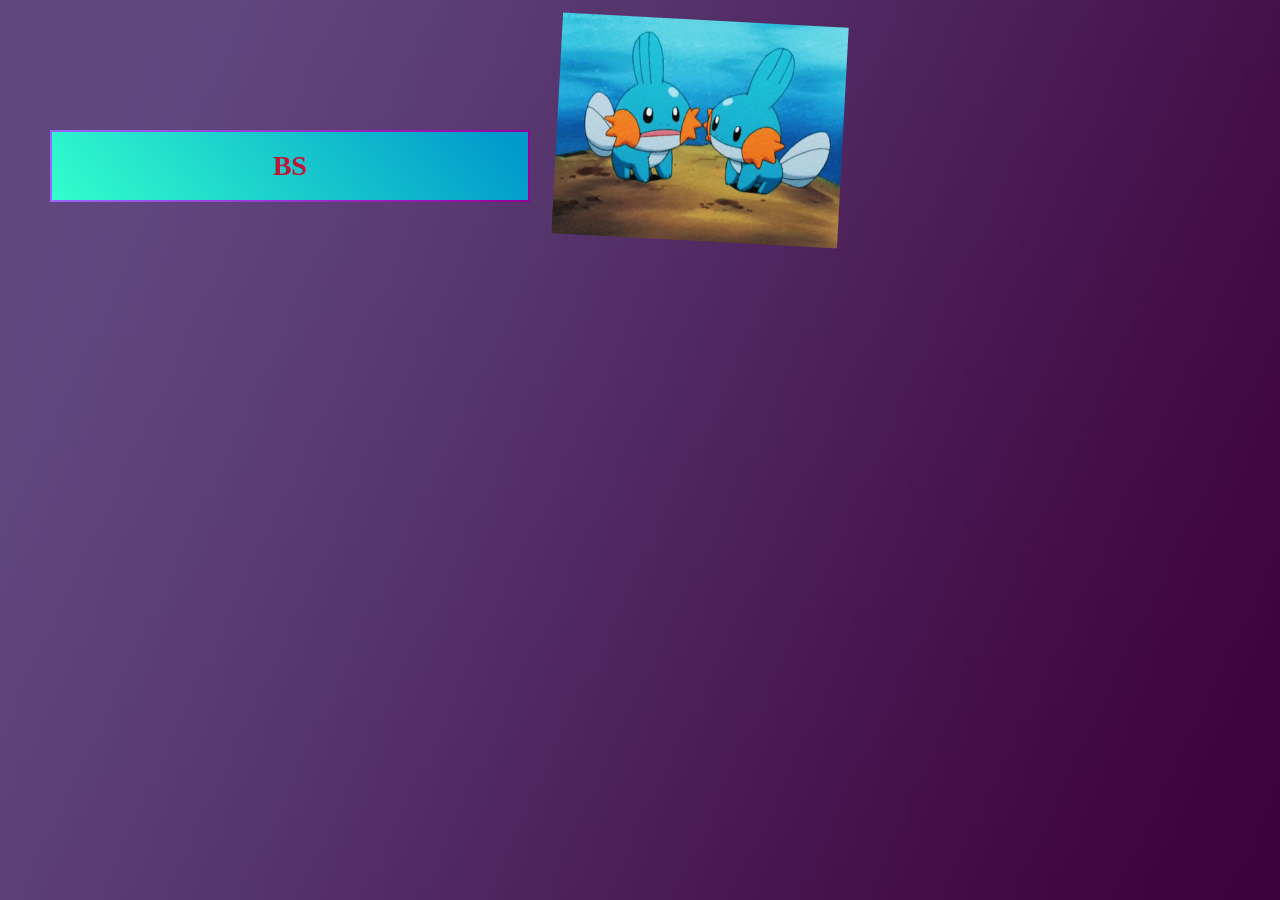
==== bs.html @ d6307aeb "Trying to Apply Axure Website" ====
﻿<!DOCTYPE html>
<html>
  <head>
    <title>BS</title>
    <meta http-equiv="X-UA-Compatible" content="IE=edge"/>
    <meta http-equiv="content-type" content="text/html; charset=utf-8"/>
    <meta name="format-detection" content="telephone=no"/>
    <meta name="apple-mobile-web-app-capable" content="yes"/>
    <link href="resources/css/jquery-ui-themes.css" type="text/css" rel="stylesheet"/>
    <link href="resources/css/axure_rp_page.css" type="text/css" rel="stylesheet"/>
    <link href="data/styles.css" type="text/css" rel="stylesheet"/>
    <link href="files/bs/styles.css" type="text/css" rel="stylesheet"/>
    <script src="resources/scripts/jquery-1.7.1.min.js"></script>
    <script src="resources/scripts/jquery-ui-1.8.10.custom.min.js"></script>
    <script src="resources/scripts/prototypePre.js"></script>
    <script src="data/document.js"></script>
    <script src="resources/scripts/prototypePost.js"></script>
    <script src="files/bs/data.js"></script>
    <script type="text/javascript">
      $axure.utils.getTransparentGifPath = function() { return 'resources/images/transparent.gif'; };
      $axure.utils.getOtherPath = function() { return 'resources/Other.html'; };
      $axure.utils.getReloadPath = function() { return 'resources/reload.html'; };
    </script>
  </head>
  <body>
    <div id="base" class="">

      <!-- title (Rectangle) -->
      <div id="u40" class="ax_default submenu2" data-label="title">
        <img id="u40_img" class="img " src="images/charged/title_u10.png"/>
        <div id="u40_text" class="text ">
          <p><span>BS</span></p>
        </div>
      </div>

      <!-- linkTo (Shape) -->
      <div id="u41" class="ax_default submenu2rev" data-label="linkTo">
        <img id="u41_img" class="img " src="images/charged/linkto_u11.png"/>
        <div id="u41_text" class="text ">
          <p><span>link to</span></p>
        </div>
      </div>

      <!-- backButton (Shape) -->
      <div id="u42" class="ax_default submenu2rev" data-label="backButton">
        <img id="u42_img" class="img " src="images/charged/backbutton_u12.png"/>
        <div id="u42_text" class="text ">
          <p><span>back</span></p>
        </div>
      </div>

      <!-- gameplayGif (Image) -->
      <div id="u43" class="ax_default image" data-label="gameplayGif">
        <img id="u43_img" class="img " src="images/charged/gameplaygif_u13.gif"/>
      </div>

      <!-- timeline (Group) -->
      <div id="u44" class="ax_default" data-label="timeline" data-left="90" data-top="200" data-width="380" data-height="49">

        <!-- timelineBackgound (Rectangle) -->
        <div id="u45" class="ax_default toptitle2" data-label="timelineBackgound">
          <div id="u45_div" class=""></div>
        </div>

        <!-- timeText (Rectangle) -->
        <div id="u46" class="ax_default toptitle2" data-label="timeText">
          <div id="u46_div" class=""></div>
          <div id="u46_text" class="text ">
            <p><span>Mar. 2018 - May 2018</span></p>
          </div>
        </div>
      </div>

      <!-- description (Group) -->
      <div id="u47" class="ax_default" data-label="description" data-left="110" data-top="247" data-width="720" data-height="495">

        <!-- descriptionBackground (Rectangle) -->
        <div id="u48" class="ax_default topmenu" data-label="descriptionBackground">
          <img id="u48_img" class="img " src="images/charged/descriptionbackground_u18.png"/>
        </div>

        <!-- descriptionText (Rectangle) -->
        <div id="u49" class="ax_default topmenu" data-label="descriptionText">
          <img id="u49_img" class="img " src="images/charged/descriptiontext_u19.png"/>
          <div id="u49_text" class="text ">
            <p><span>A short project focused on learning how to create simple AI. Rather than a whole game project, this focused on the logic behind the game and ignored the majority of the other elements. Stripped down UI. Built out the card game &quot;BS&quot;. </span></p><p><span>Written in Java.</span></p>
          </div>
        </div>
      </div>
    </div>
  </body>
</html>
---- resources/css/axure_rp_page.css ----
﻿/* so the window resize fires within a frame in IE7 */
html, body {
    height: 100%;
}

a {
    color: inherit;
}

p {
    margin: 0px;
    text-rendering: optimizeLegibility;
    font-feature-settings: "kern" 1;
    -webkit-font-feature-settings: "kern";
    -moz-font-feature-settings: "kern";
    -moz-font-feature-settings: "kern=1";
    font-kerning: normal;
}

iframe {
    background: #FFFFFF;
}

/* to match IE with C, FF */
input {
    padding: 1px 0px 1px 0px;
    box-sizing: border-box;
    -moz-box-sizing: border-box;
}

textarea {
    margin: 0px;
    box-sizing: border-box;
    -moz-box-sizing: border-box;
}

div.intcases {
    font-family: arial; 
    font-size: 12px;
    text-align:left; 
    border:1px solid #AAA; 
    background:#FFF none repeat scroll 0% 0%; 
    z-index:9999; 
    visibility:hidden; 
    position:absolute;
    padding: 0px;
    border-radius: 3px;
    white-space: nowrap;
}

div.intcaselink {
    cursor: pointer;
    padding: 3px 8px 3px 8px;
    margin: 5px;
    background:#EEE none repeat scroll 0% 0%; 
    border:1px solid #AAA;
    border-radius: 3px;
}

div.refpageimage {
    position: absolute;
    left: 0px;
    top: 0px;
    font-size: 0px;
    width: 16px;
    height: 16px;
    cursor: pointer;
    background-image: url(images/newwindow.gif);
    background-repeat: no-repeat;
}

div.annnoteimage {
    position: absolute;
    left: 0px;
    top: 0px;
    font-size: 0px;
    /*width: 16px;
    height: 12px;*/
    cursor: help;
    /*background-image: url(images/note.gif);*/
    /*background-repeat: no-repeat;*/
    width: 13px;
    height: 12px;
    padding-top: 1px;
    text-align: center;
    background-color: #138CDD;
    -moz-box-shadow: 1px 1px 3px #aaa;
    -webkit-box-shadow: 1px 1px 3px #aaa;
    box-shadow: 1px 1px 3px #aaa;
}

div.annnoteline {
    display: inline-block;
    width: 9px;
    height: 1px;
    border-bottom: 1px solid white;
    margin-top: 1px;
}

div.annnotelabel {
    position: absolute;
    left: 0px;
    top: 0px;
    font-family: Helvetica,Arial;
    font-size: 10px;
    /*border: 1px solid rgb(166,221,242);*/
    cursor: help;
    /*background:rgb(0,157,217) none repeat scroll 0% 0%;*/ 
    padding: 1px 3px 1px 3px;
    white-space: nowrap;
    color: white;
    
    background-color: #138CDD;
    -moz-box-shadow: 1px 1px 3px #aaa;
    -webkit-box-shadow: 1px 1px 3px #aaa;
    box-shadow: 1px 1px 3px #aaa;
}

.annotation {
    font-size: 12px;
    padding-left: 2px;
    margin-bottom: 5px;
}

.annotationName {
    /*font-size: 13px;
    font-weight: bold;
    margin-bottom: 3px;
    white-space: nowrap;*/

    font-family: 'Trebuchet MS';
    font-size: 14px;
    font-weight: bold;
    margin-bottom: 5px;
    white-space: nowrap;
}

.annotationValue {
    font-family: Arial, Helvetica, Sans-Serif;
    font-size: 12px;
    color: #4a4a4a;
    line-height: 21px;
    margin-bottom: 20px;
}

.noteLink {
    text-decoration: inherit;
    color: inherit;
}

.noteLink:hover {
    background-color: white;
}

/* this is a fix for the issue where dialogs jump around and takes the text-align from the body */
.dialogFix {
    position:absolute;
    text-align:left;
    border: 1px solid #8f949a;
}


@keyframes pulsate {
  from {
    box-shadow: 0 0 10px #15d6ba;
  }
  to {
    box-shadow: 0 0 20px #15d6ba;
  }
}

@-webkit-keyframes pulsate {
  from {
    -webkit-box-shadow: 0 0 10px #15d6ba;
    box-shadow: 0 0 10px #15d6ba;
  }
  to {
    -webkit-box-shadow: 0 0 20px #15d6ba;
    box-shadow: 0 0 20px #15d6ba;
  }
}
 
@-moz-keyframes pulsate {
  from {
    -moz-box-shadow: 0 0 10px #15d6ba;
    box-shadow: 0 0 10px #15d6ba;
  }
  to {
    -moz-box-shadow: 0 0 20px #15d6ba;
    box-shadow: 0 0 20px #15d6ba;
  }
}

.legacyPulsateBorder {
    /*border: 5px solid #15d6ba;
    margin: -5px;*/
    -moz-box-shadow: 0 0 10px 3px #15d6ba;
    box-shadow: 0 0 10px 3px #15d6ba;
}

.pulsateBorder {
  animation-name: pulsate;
  animation-timing-function: ease-in-out;
  animation-duration: 0.9s;
  animation-iteration-count: infinite;
  animation-direction: alternate;
  
  -webkit-animation-name: pulsate;
  -webkit-animation-timing-function: ease-in-out;
  -webkit-animation-duration: 0.9s;
  -webkit-animation-iteration-count: infinite;
  -webkit-animation-direction: alternate;

  -moz-animation-name: pulsate;
  -moz-animation-timing-function: ease-in-out;
  -moz-animation-duration: 0.9s;
  -moz-animation-iteration-count: infinite;
  -moz-animation-direction: alternate;
}

.ax_default_hidden, .ax_default_unplaced{
    display: none;
    visibility: hidden;
}

.widgetNoteSelected {
    -moz-box-shadow: 0 0 10px 3px #138CDD;
    box-shadow: 0 0 10px 3px #138CDD;
    /*-moz-box-shadow: 0 0 20px #3915d6;
    box-shadow: 0 0 20px #3915d6;*/
    /*border: 3px solid #3915d6;*/
    /*margin: -3px;*/
}


.singleImg {
    display: none;
    visibility: hidden;
}
---- data/styles.css ----
﻿.ax_default {
  font-family:'ArialMT', 'Arial';
  font-weight:400;
  font-style:normal;
  font-size:13px;
  color:#333333;
  text-align:center;
  line-height:normal;
}
.box_1 {
}
.box_2 {
}
.box_3 {
}
.image {
}
.primary_button {
  color:#FFFFFF;
}
.heading_1 {
  font-family:'ArialMT', 'Arial';
  font-weight:bold;
  font-style:normal;
  font-size:32px;
  text-align:left;
}
.heading_2 {
  font-family:'ArialMT', 'Arial';
  font-weight:bold;
  font-style:normal;
  font-size:24px;
  text-align:left;
}
.heading_3 {
  font-family:'ArialMT', 'Arial';
  font-weight:bold;
  font-style:normal;
  font-size:18px;
  text-align:left;
}
.heading_4 {
  font-family:'ArialMT', 'Arial';
  font-weight:bold;
  font-style:normal;
  font-size:14px;
  text-align:left;
}
.heading_5 {
  font-family:'ArialMT', 'Arial';
  font-weight:bold;
  font-style:normal;
  text-align:left;
}
.heading_6 {
  font-family:'ArialMT', 'Arial';
  font-weight:bold;
  font-style:normal;
  font-size:10px;
  text-align:left;
}
.label {
  font-size:14px;
  text-align:left;
}
.paragraph {
  text-align:left;
}
.flow_shape {
}
.tree_node {
  text-align:left;
}
.topmenu {
  font-family:'HannotateTC-W5', 'Hannotate TC';
  font-weight:400;
  font-style:normal;
  font-size:27px;
  color:#68C2E5;
}
.toptitle {
  font-family:'Helvetica-Bold', 'Helvetica Bold', 'Helvetica';
  font-weight:700;
  font-style:normal;
  font-size:36px;
  color:#000066;
}
.submenu {
  font-family:'STHeitiSC-Medium', 'Heiti SC Medium', 'Heiti SC';
  font-weight:700;
  font-style:normal;
  font-size:28px;
  color:#DD5566;
}
.submenu2 {
  font-family:'STHeitiSC-Medium', 'Heiti SC Medium', 'Heiti SC';
  font-weight:700;
  font-style:normal;
  font-size:28px;
  color:#BC1939;
}
.submenu2rev {
  font-family:'STHeitiSC-Medium', 'Heiti SC Medium', 'Heiti SC';
  font-weight:700;
  font-style:normal;
  font-size:28px;
  color:#BC1939;
}
.toptitle2 {
  font-family:'Arial-BoldMT', 'Arial Bold', 'Arial';
  font-weight:700;
  font-style:normal;
  font-size:28px;
}
---- files/bs/styles.css ----
﻿body {
  margin:0px;
  background-image:url('../../images/home/bg.jpg');
  background-position:center center;
  background-repeat:no-repeat;
  background-attachment:fixed;
  background-size:cover;
  position:static;
  left:auto;
  width:890px;
  margin-left:0;
  margin-right:0;
  text-align:left;
}
#base {
  position:absolute;
  z-index:0;
}
#u40_img {
  border-width:0px;
  position:absolute;
  left:0px;
  top:0px;
  width:480px;
  height:72px;
}
#u40 {
  border-width:0px;
  position:absolute;
  left:50px;
  top:130px;
  width:480px;
  height:72px;
}
#u40_text {
  border-width:0px;
  position:absolute;
  left:2px;
  top:22px;
  width:476px;
  word-wrap:break-word;
}
#u41_img {
  border-width:0px;
  position:absolute;
  left:0px;
  top:0px;
  width:178px;
  height:55px;
}
#u41 {
  border-width:0px;
  position:absolute;
  left:712px;
  top:732px;
  width:178px;
  height:55px;
}
#u41_text {
  border-width:0px;
  position:absolute;
  left:2px;
  top:13px;
  width:174px;
  word-wrap:break-word;
}
#u42_img {
  border-width:0px;
  position:absolute;
  left:0px;
  top:0px;
  width:180px;
  height:56px;
}
#u42 {
  border-width:0px;
  position:absolute;
  left:50px;
  top:731px;
  width:180px;
  height:56px;
}
#u42_text {
  border-width:0px;
  position:absolute;
  left:2px;
  top:14px;
  width:176px;
  word-wrap:break-word;
}
#u43_img {
  border-width:0px;
  position:absolute;
  left:0px;
  top:0px;
  width:300px;
  height:232px;
}
#u43 {
  border-width:0px;
  position:absolute;
  left:550px;
  top:15px;
  width:300px;
  height:232px;
}
#u43_text {
  border-width:0px;
  position:absolute;
  left:0px;
  top:0px;
  width:0px;
  visibility:hidden;
  word-wrap:break-word;
}
#u44 {
  border-width:0px;
  position:absolute;
  left:0px;
  top:0px;
  width:0px;
  height:0px;
}
#u45_div {
  border-width:0px;
  position:absolute;
  left:0px;
  top:0px;
  width:380px;
  height:49px;
  background:-webkit-linear-gradient(270deg, rgba(255, 51, 51, 1) 0%, rgba(255, 51, 51, 1) 0%, rgba(204, 102, 153, 1) 100%, rgba(204, 102, 153, 1) 100%);
  background:-moz-linear-gradient(180deg, rgba(255, 51, 51, 1) 0%, rgba(255, 51, 51, 1) 0%, rgba(204, 102, 153, 1) 100%, rgba(204, 102, 153, 1) 100%);
  background:linear-gradient(180deg, rgba(255, 51, 51, 1) 0%, rgba(255, 51, 51, 1) 0%, rgba(204, 102, 153, 1) 100%, rgba(204, 102, 153, 1) 100%);
  box-sizing:border-box;
  border-width:1px;
  border-style:solid;
  border-color:rgba(121, 121, 121, 1);
  border-radius:0px;
  -moz-box-shadow:none;
  -webkit-box-shadow:none;
  box-shadow:none;
}
#u45 {
  border-width:0px;
  position:absolute;
  left:90px;
  top:200px;
  width:380px;
  height:49px;
}
#u45_text {
  border-width:0px;
  position:absolute;
  left:0px;
  top:0px;
  width:0px;
  visibility:hidden;
  word-wrap:break-word;
}
#u46_div {
  border-width:0px;
  position:absolute;
  left:0px;
  top:0px;
  width:281px;
  height:16px;
  background:inherit;
  background-color:rgba(255, 255, 255, 0);
  border:none;
  border-radius:0px;
  -moz-box-shadow:none;
  -webkit-box-shadow:none;
  box-shadow:none;
}
#u46 {
  border-width:0px;
  position:absolute;
  left:104px;
  top:217px;
  width:281px;
  height:16px;
}
#u46_text {
  border-width:0px;
  position:absolute;
  left:2px;
  top:-8px;
  width:277px;
  white-space:nowrap;
}
#u47 {
  border-width:0px;
  position:absolute;
  left:0px;
  top:0px;
  width:0px;
  height:0px;
}
#u48_img {
  border-width:0px;
  position:absolute;
  left:0px;
  top:0px;
  width:720px;
  height:495px;
}
#u48 {
  border-width:0px;
  position:absolute;
  left:110px;
  top:247px;
  width:720px;
  height:495px;
  color:#33CC99;
}
#u48_text {
  border-width:0px;
  position:absolute;
  left:0px;
  top:0px;
  width:0px;
  visibility:hidden;
  word-wrap:break-word;
}
#u49_img {
  border-width:0px;
  position:absolute;
  left:0px;
  top:0px;
  width:660px;
  height:473px;
}
#u49 {
  border-width:0px;
  position:absolute;
  left:130px;
  top:259px;
  width:660px;
  height:473px;
  font-size:28px;
  color:#33CC99;
}
#u49_text {
  border-width:0px;
  position:absolute;
  left:2px;
  top:116px;
  width:656px;
  word-wrap:break-word;
}
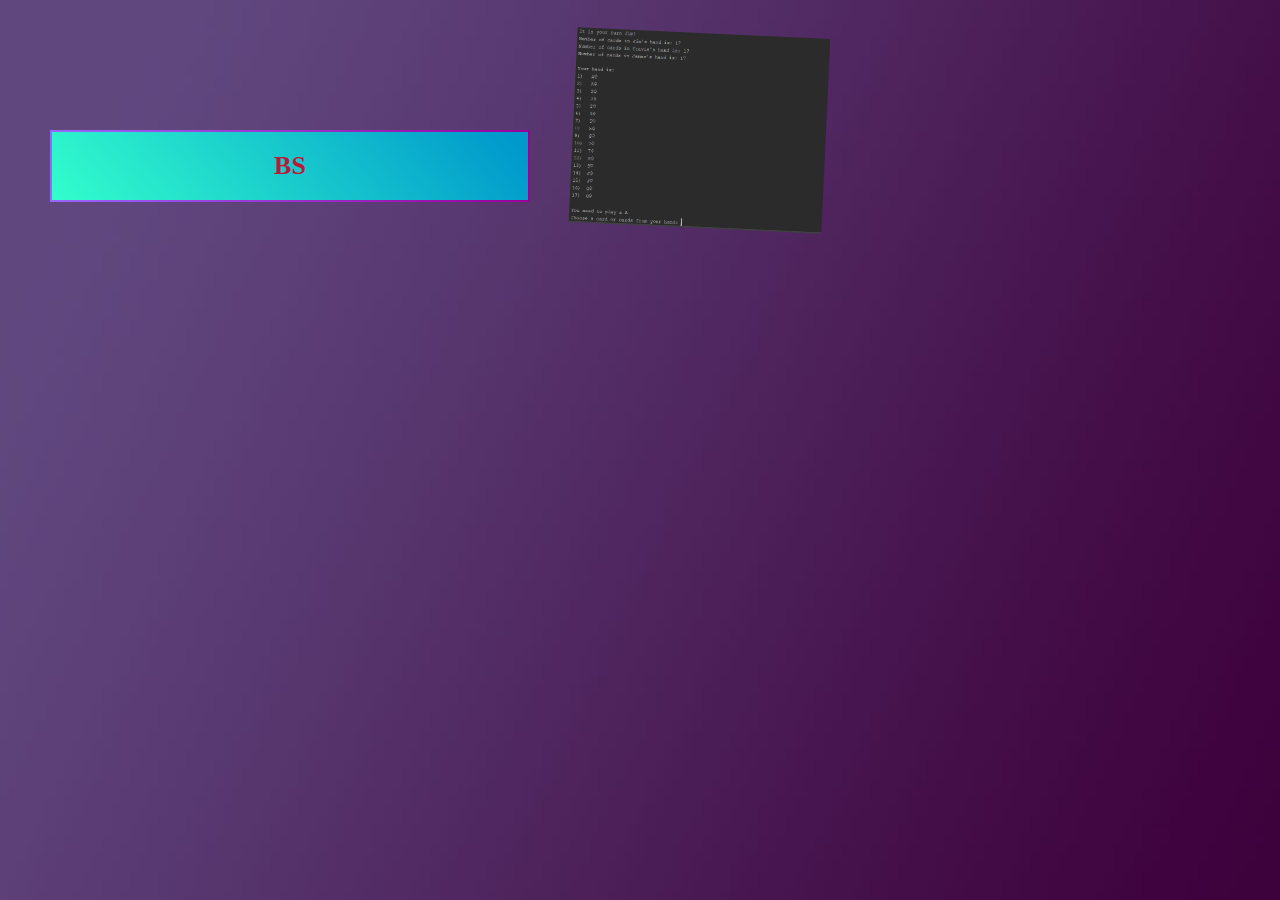
==== commit b00a56bf: "Updated to v.7" ====
--- a/bs.html
+++ b/bs.html
@@ -4,7 +4,6 @@
     <title>BS</title>
     <meta http-equiv="X-UA-Compatible" content="IE=edge"/>
     <meta http-equiv="content-type" content="text/html; charset=utf-8"/>
-    <meta name="format-detection" content="telephone=no"/>
     <meta name="apple-mobile-web-app-capable" content="yes"/>
     <link href="resources/css/jquery-ui-themes.css" type="text/css" rel="stylesheet"/>
     <link href="resources/css/axure_rp_page.css" type="text/css" rel="stylesheet"/>
@@ -51,7 +50,7 @@
 
       <!-- gameplayGif (Image) -->
       <div id="u43" class="ax_default image" data-label="gameplayGif">
-        <img id="u43_img" class="img " src="images/charged/gameplaygif_u13.gif"/>
+        <img id="u43_img" class="img " src="images/bs/gameplaygif_u43.PNG"/>
       </div>
 
       <!-- timeline (Group) -->
--- a/data/styles.css
+++ b/data/styles.css
@@ -72,7 +72,7 @@
   text-align:left;
 }
 .topmenu {
-  font-family:'HannotateTC-W5', 'Hannotate TC';
+  font-family:'Palatino-Roman', 'Palatino';
   font-weight:400;
   font-style:normal;
   font-size:27px;
@@ -93,14 +93,14 @@
   color:#DD5566;
 }
 .submenu2 {
-  font-family:'STHeitiSC-Medium', 'Heiti SC Medium', 'Heiti SC';
+  font-family:'TrebuchetMS-Bold', 'Trebuchet MS Bold', 'Trebuchet MS';
   font-weight:700;
   font-style:normal;
-  font-size:28px;
+  font-size:26px;
   color:#BC1939;
 }
 .submenu2rev {
-  font-family:'STHeitiSC-Medium', 'Heiti SC Medium', 'Heiti SC';
+  font-family:'TrebuchetMS-Bold', 'Trebuchet MS Bold', 'Trebuchet MS';
   font-weight:700;
   font-style:normal;
   font-size:28px;
--- a/files/bs/styles.css
+++ b/files/bs/styles.css
@@ -36,7 +36,7 @@
   border-width:0px;
   position:absolute;
   left:2px;
-  top:22px;
+  top:21px;
   width:476px;
   word-wrap:break-word;
 }
@@ -60,7 +60,7 @@
   border-width:0px;
   position:absolute;
   left:2px;
-  top:13px;
+  top:12px;
   width:174px;
   word-wrap:break-word;
 }
@@ -84,7 +84,7 @@
   border-width:0px;
   position:absolute;
   left:2px;
-  top:14px;
+  top:12px;
   width:176px;
   word-wrap:break-word;
 }
@@ -244,7 +244,7 @@
   border-width:0px;
   position:absolute;
   left:2px;
-  top:116px;
+  top:126px;
   width:656px;
   word-wrap:break-word;
 }
